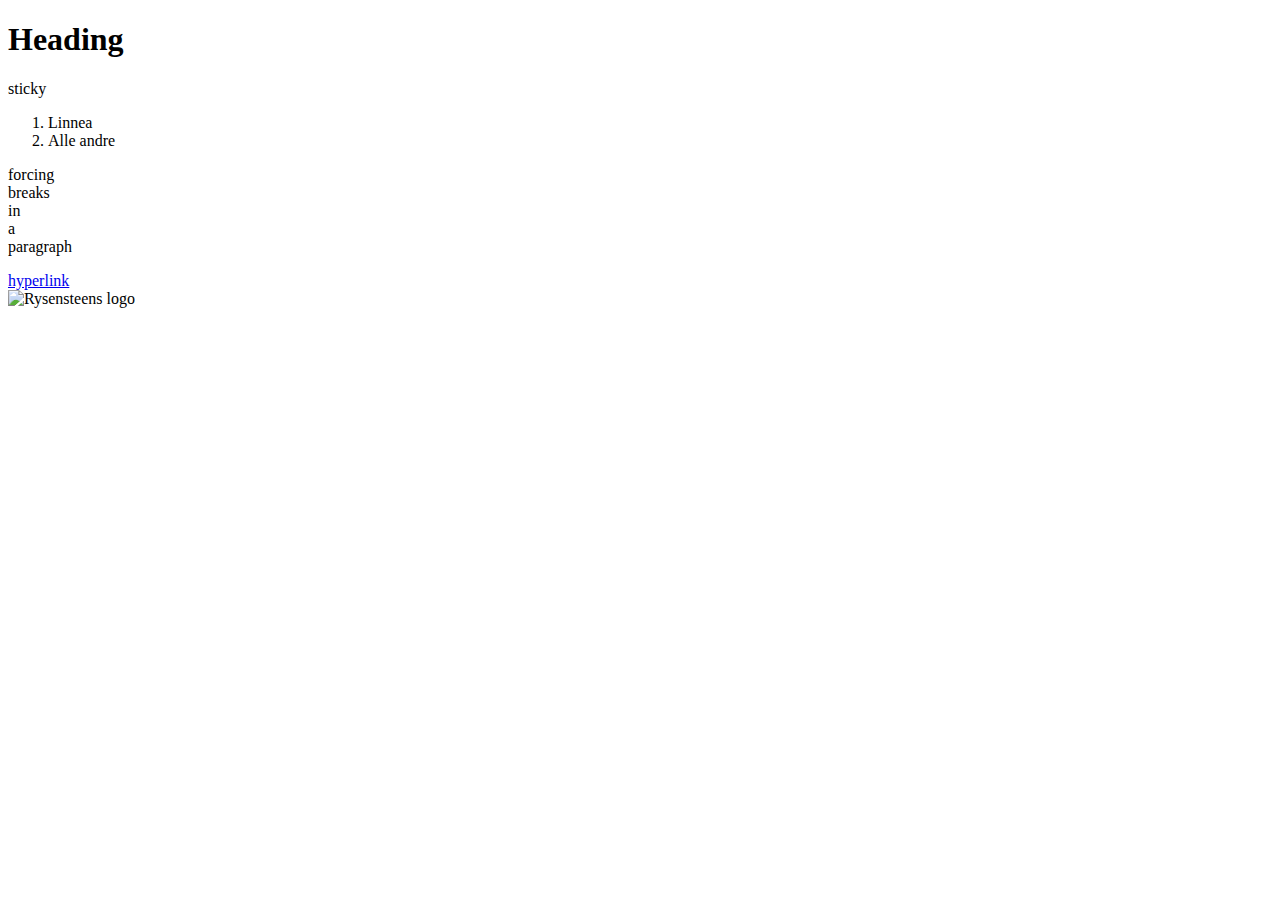
==== index.html @ e025a0ba "Add files via upload" ====
<!DOCTYPE html>
<html>
<head>
  <meta charset="UTF-8">
  <link rel="stylesheet" href="Skolerelateret/informatik/hjemmeside/style.css">
</head>
<body>
        
    <h1> Heading</h1>
    <div class="sticky">sticky</div>
    <ol>
        <li>Linnea</li>
        <li>Alle andre</li>
    </ol>
       
    <p> forcing <br> breaks <br> in <br> a <br> paragraph </p>
    <a href="https://github.com/mpsteenstrup/webteknologier/blob/master/OpbydningAfHjemmeside.MD"> hyperlink <br></a>



    <img src="Skolerelateret/Informatik/hjemmeside/Billeder/rys-logo.jpg" alt="Rysensteens logo">
    
    

</body>
</html>
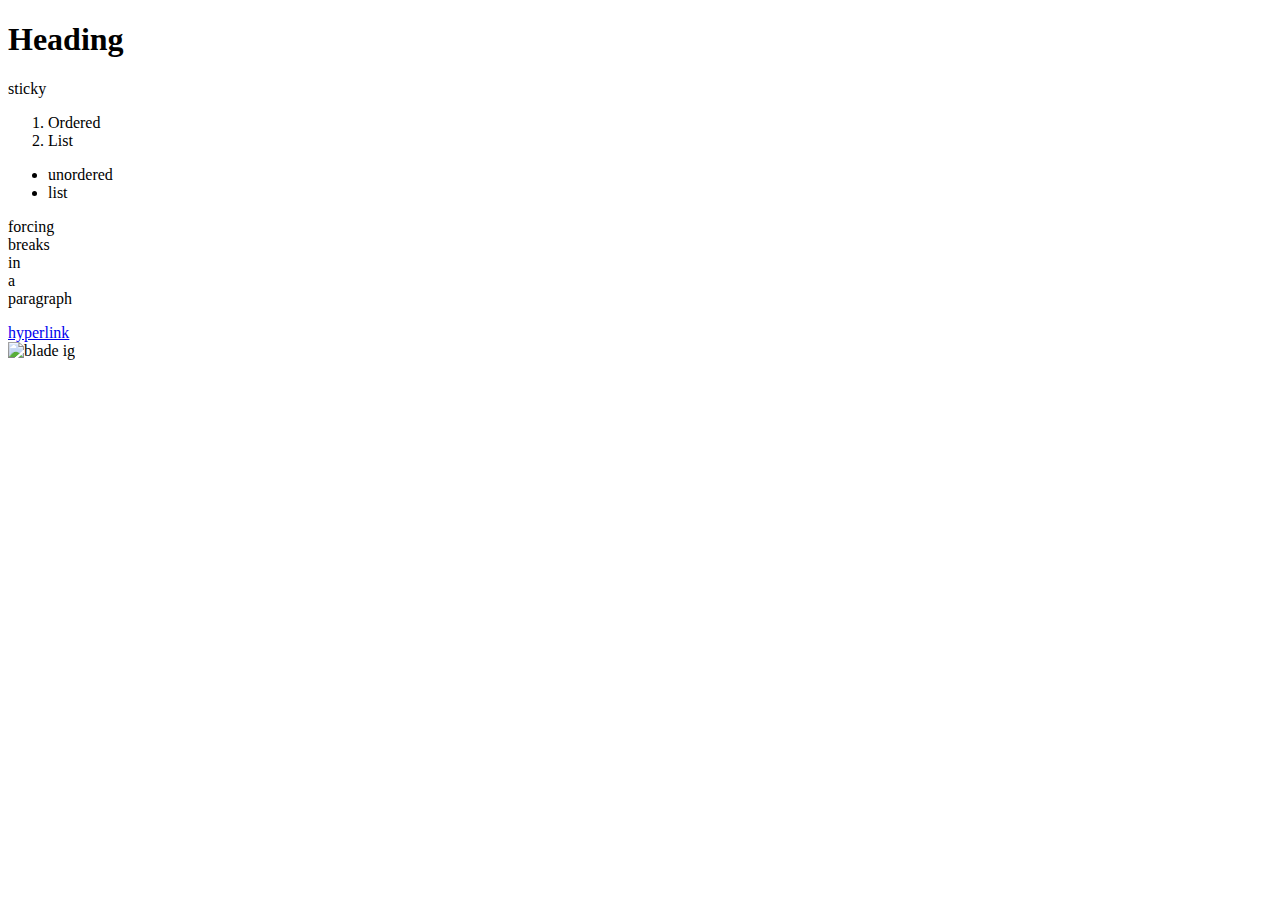
==== commit b9945f39: "Add files via upload" ====
--- a/index.html
+++ b/index.html
@@ -2,23 +2,29 @@
 <html>
 <head>
   <meta charset="UTF-8">
-  <link rel="stylesheet" href="Skolerelateret/informatik/hjemmeside/style.css">
+  <link rel="stylesheet" href="style.css">
 </head>
 <body>
         
     <h1> Heading</h1>
+
     <div class="sticky">sticky</div>
     <ol>
-        <li>Linnea</li>
-        <li>Alle andre</li>
+        <li>Ordered</li>
+        <li>List</li>
     </ol>
+    
+    <ul> 
+        <li>unordered</li>
+        <li>list</li>
+    </ul>
        
     <p> forcing <br> breaks <br> in <br> a <br> paragraph </p>
     <a href="https://github.com/mpsteenstrup/webteknologier/blob/master/OpbydningAfHjemmeside.MD"> hyperlink <br></a>
 
 
 
-    <img src="Skolerelateret/Informatik/hjemmeside/Billeder/rys-logo.jpg" alt="Rysensteens logo">
+    <img src="Billeder/download.jpg" alt="blade ig" width="5%">
     
     
 
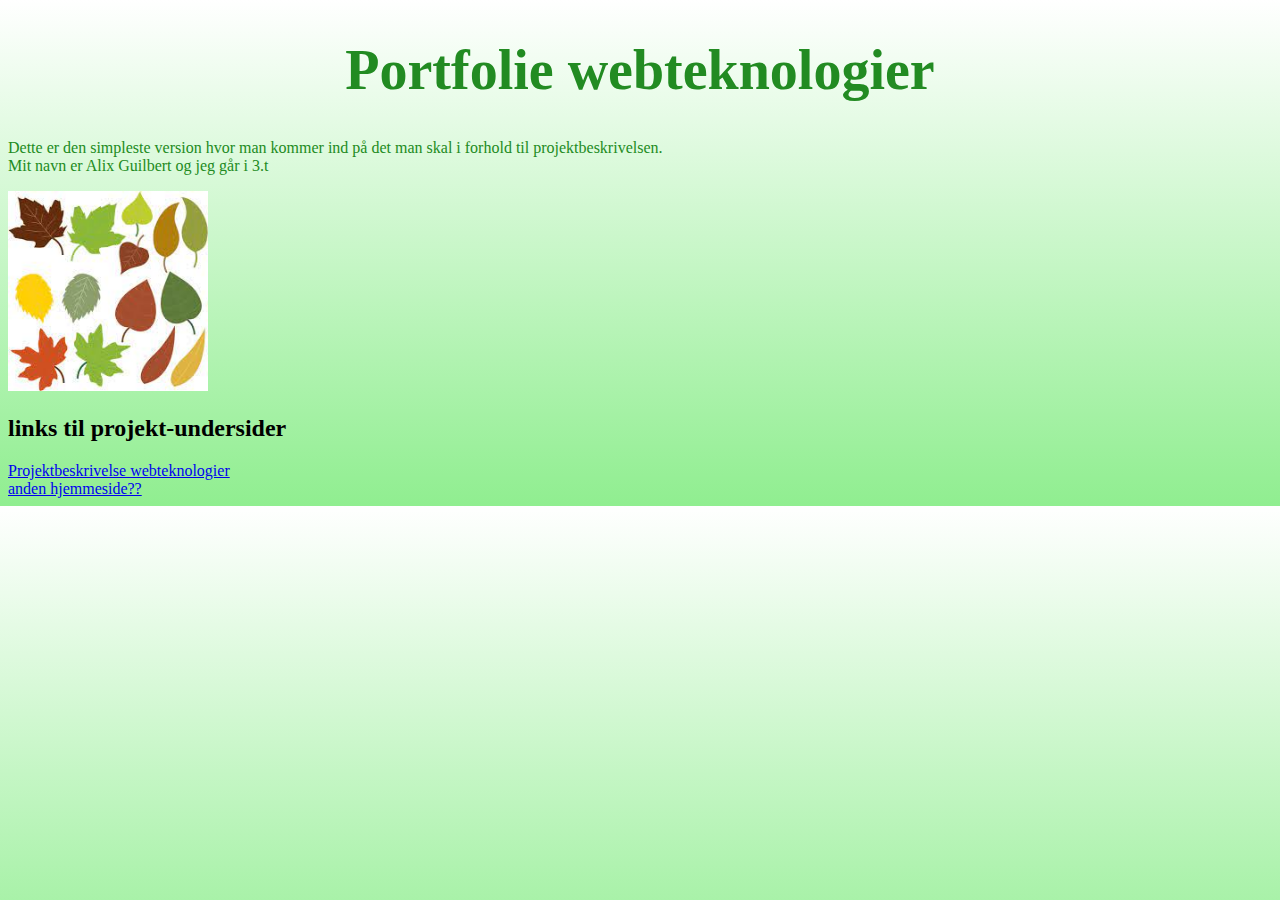
==== commit 4b669814: "Add files via upload" ====
--- a/index.html
+++ b/index.html
@@ -1,32 +1,27 @@
 <!DOCTYPE html>
 <html>
 <head>
-  <meta charset="UTF-8">
-  <link rel="stylesheet" href="style.css">
+<meta charset="UTF-8">
+<link rel="stylesheet" href="portfolie-style.css">
+<title>AG's portfolie</title>
 </head>
+
 <body>
-        
-    <h1> Heading</h1>
+<h1>  Portfolie webteknologier</h1>
+    
+<p style="background-image: url('download.jpg');">Dette er den simpleste version hvor man kommer ind på det man skal i forhold til projektbeskrivelsen.
+<br>
+Mit navn er Alix Guilbert og jeg går i 3.t
+</p>
 
-    <div class="sticky">sticky</div>
-    <ol>
-        <li>Ordered</li>
-        <li>List</li>
-    </ol>
-    
-    <ul> 
-        <li>unordered</li>
-        <li>list</li>
-    </ul>
-       
-    <p> forcing <br> breaks <br> in <br> a <br> paragraph </p>
-    <a href="https://github.com/mpsteenstrup/webteknologier/blob/master/OpbydningAfHjemmeside.MD"> hyperlink <br></a>
+<img src="Billeder/download.jpg" alt="dunno" width="200" height="200">
+
+<h2> links til projekt-undersider </h2>
+
+<a href="portfolie.html"> Projektbeskrivelse webteknologier </a>
+    <br>
+<a href="index.html"> anden hjemmeside?? </a>
 
 
-
-    <img src="Billeder/download.jpg" alt="blade ig" width="5%">
-    
-    
-
 </body>
-</html>+</html>
--- a/portfolie-style.css
+++ b/portfolie-style.css
@@ -0,0 +1,24 @@
+body {
+
+
+  background-color: lightgreen;
+  background-image: linear-gradient(white, lightgreen);
+
+}
+
+
+h1 {
+  color: forestgreen;
+  text-align: center;
+  font-size: 350%;
+    
+}
+p {
+  color: forestgreen;
+}
+
+code {
+   background-color: lightgoldenrodyellow
+}
+
+
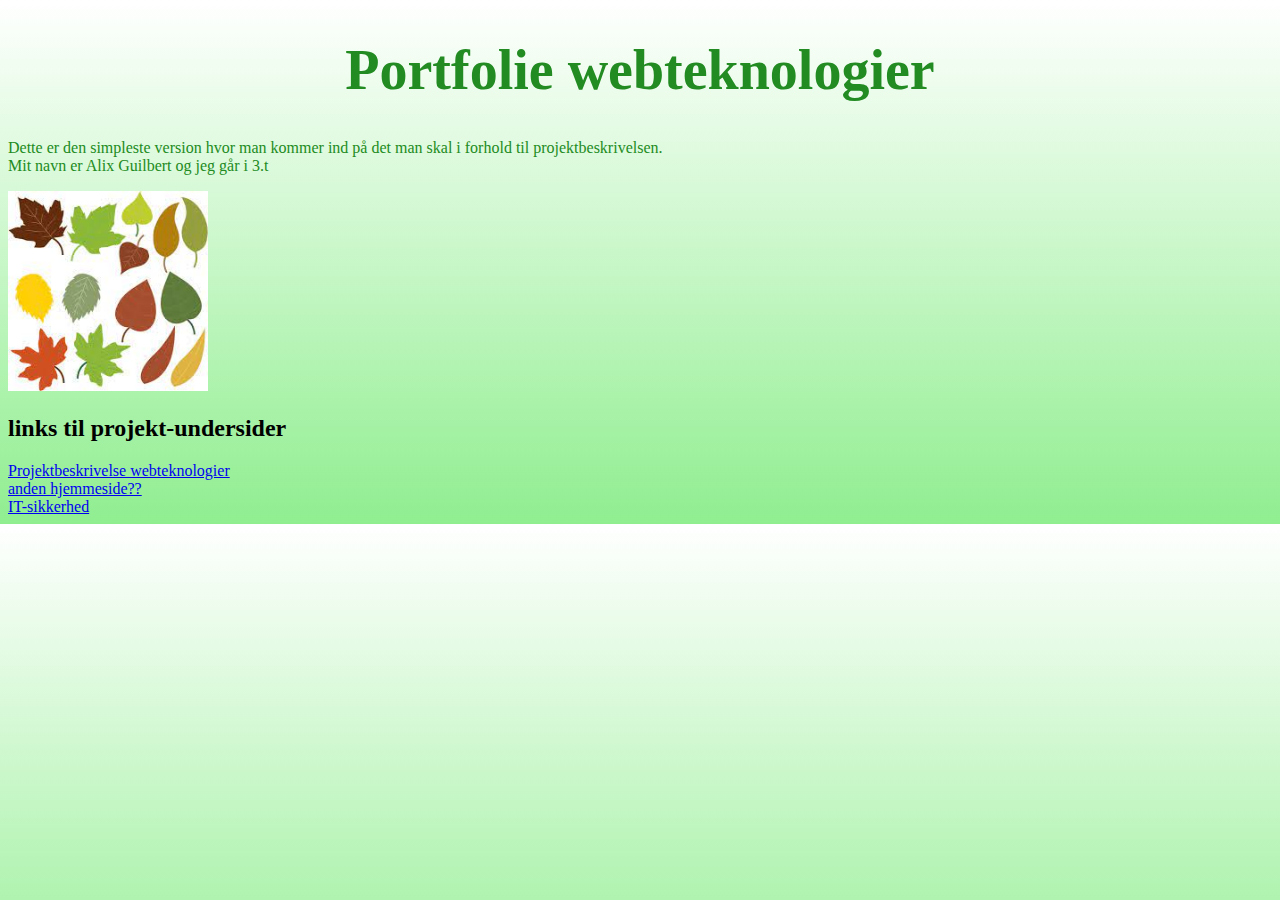
==== commit f4f609eb: "Add files via upload" ====
--- a/index.html
+++ b/index.html
@@ -21,7 +21,8 @@
 <a href="portfolie.html"> Projektbeskrivelse webteknologier </a>
     <br>
 <a href="index.html"> anden hjemmeside?? </a>
-
+    <br>
+<a href="IT-sikkerhed.html"> IT-sikkerhed </a>
 
 </body>
 </html>
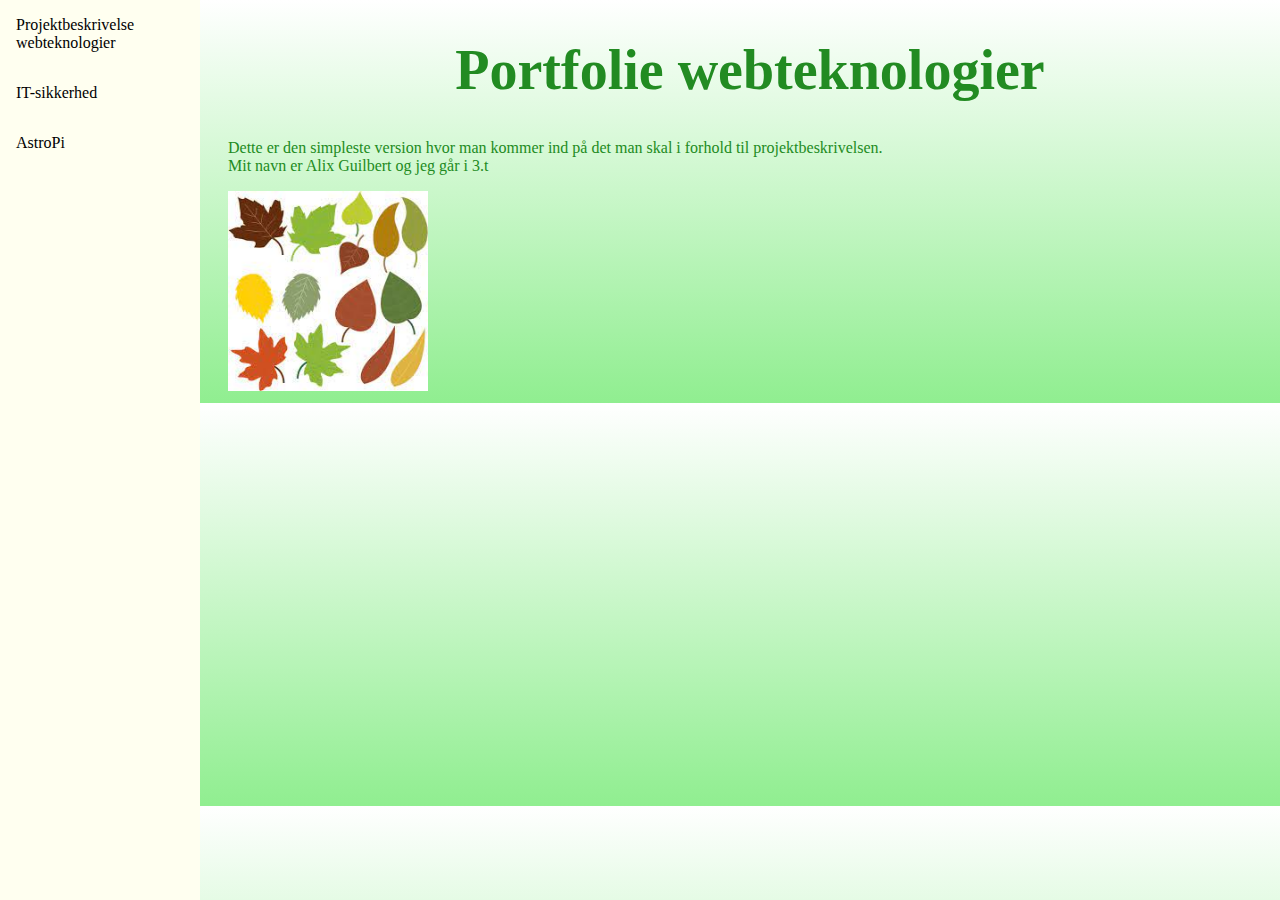
==== commit 75ea1591: "Add files via upload" ====
--- a/index.html
+++ b/index.html
@@ -7,8 +7,38 @@
 </head>
 
 <body>
+    <div class="sidenav">
+  <a href="Portfolie.html">Projektbeskrivelse webteknologier</a>
+        <a href="IT-sikkerhed.html"> IT-sikkerhed </a>
+     <a href="Astro-pi.html"> AstroPi </a>
+</div>
+    
+    <style>
+    .sidenav {
+  height: 100%;
+  width: 200px;
+  position: fixed;
+  z-index: 1;
+  top: 0;
+  left: 0;
+  background-color: ivory;
+  overflow-x: hidden;
+}
+        .sidenav a {
+  color: black;
+  padding: 16px;
+  text-decoration: none;
+  display: block;
+}
+        .content {
+  margin-left: 200px;
+  padding-left: 20px;
+}
+    </style>
+    
+    <div class="content">
 <h1>  Portfolie webteknologier</h1>
-    
+   
 <p style="background-image: url('download.jpg');">Dette er den simpleste version hvor man kommer ind på det man skal i forhold til projektbeskrivelsen.
 <br>
 Mit navn er Alix Guilbert og jeg går i 3.t
@@ -16,13 +46,7 @@
 
 <img src="Billeder/download.jpg" alt="dunno" width="200" height="200">
 
-<h2> links til projekt-undersider </h2>
 
-<a href="portfolie.html"> Projektbeskrivelse webteknologier </a>
-    <br>
-<a href="index.html"> anden hjemmeside?? </a>
-    <br>
-<a href="IT-sikkerhed.html"> IT-sikkerhed </a>
-
+    </div>
 </body>
 </html>
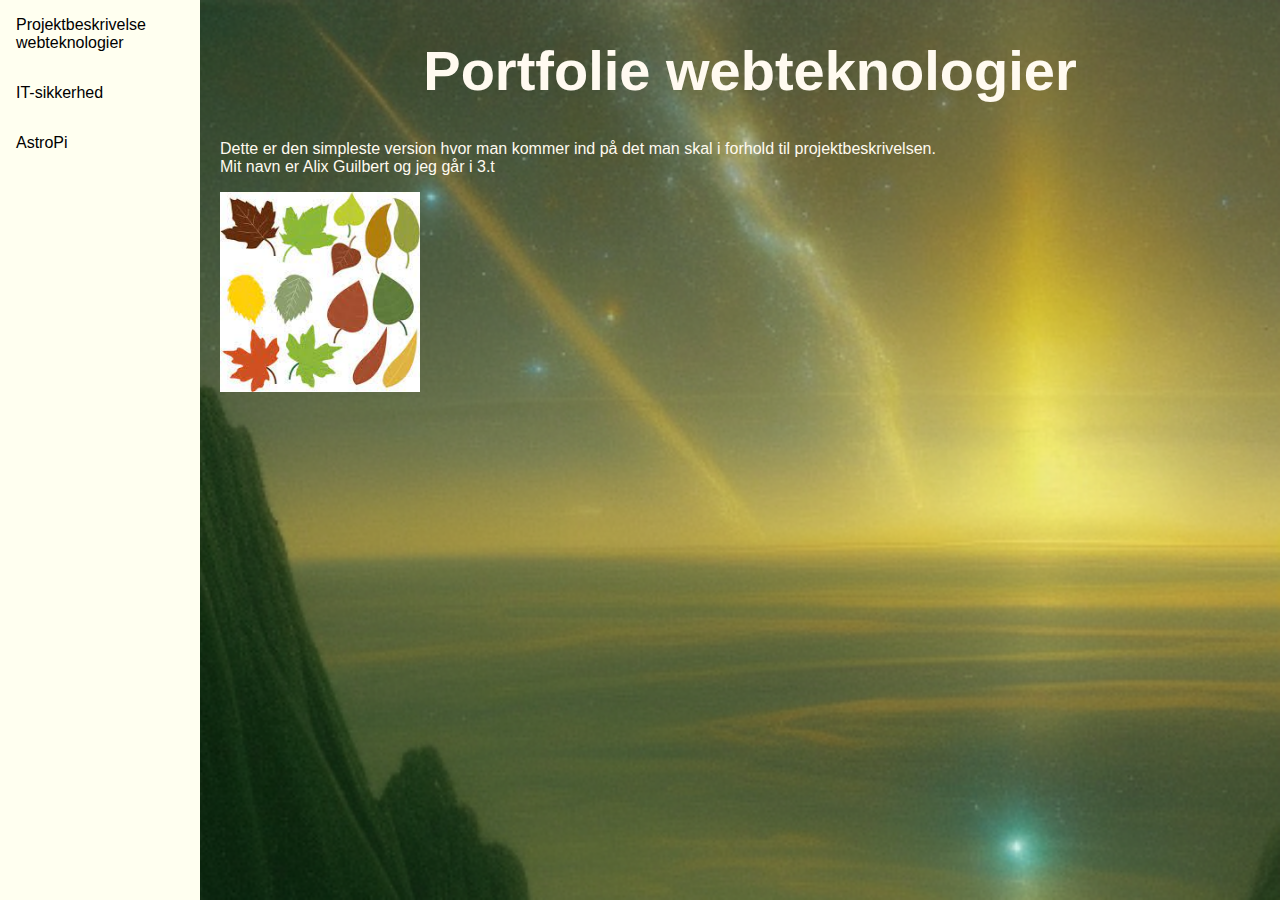
==== commit e2a82c5b: "Add files via upload" ====
--- a/index.html
+++ b/index.html
@@ -8,7 +8,7 @@
 
 <body>
     <div class="sidenav">
-  <a href="Portfolie.html">Projektbeskrivelse webteknologier</a>
+  <a href="portfolie.html">Projektbeskrivelse webteknologier</a>
         <a href="IT-sikkerhed.html"> IT-sikkerhed </a>
      <a href="Astro-pi.html"> AstroPi </a>
 </div>
--- a/portfolie-style.css
+++ b/portfolie-style.css
@@ -2,19 +2,23 @@
 
 
   background-color: lightgreen;
-  background-image: linear-gradient(white, lightgreen);
-
+  background-image: url(Billeder/Baggrund-groen.png);
+background-repeat: no-repeat;
+      background-attachment: fixed;  
+  background-size: cover;
+      margin: 0;
+  font-family: Arial, Helvetica, sans-serif;
 }
 
 
 h1 {
-  color: forestgreen;
+  color: floralwhite;
   text-align: center;
   font-size: 350%;
     
 }
 p {
-  color: forestgreen;
+  color: floralwhite;
 }
 
 code {
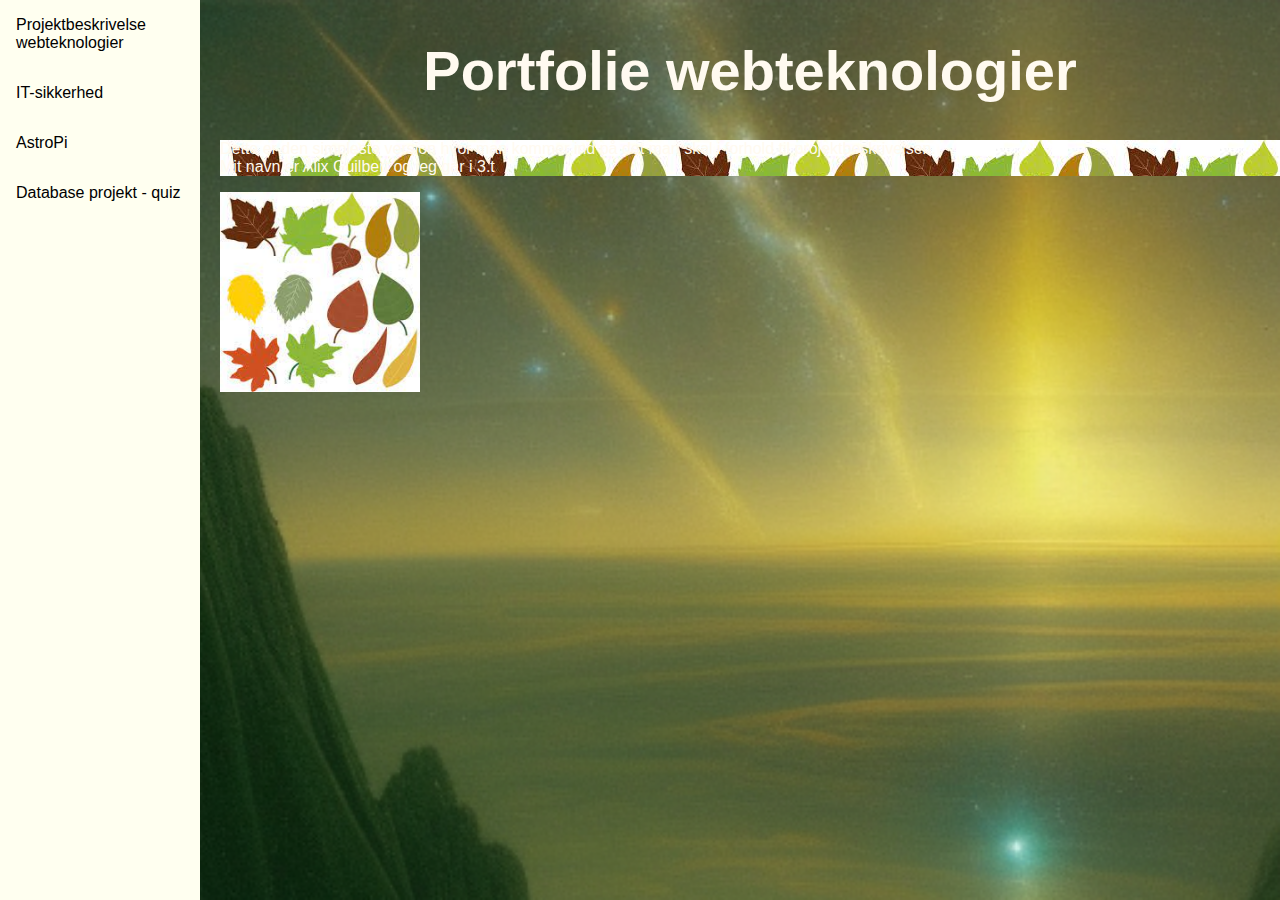
==== commit 698f16b6: "Add files via upload" ====
--- a/index.html
+++ b/index.html
@@ -8,9 +8,11 @@
 
 <body>
     <div class="sidenav">
-  <a href="portfolie.html">Projektbeskrivelse webteknologier</a>
-        <a href="IT-sikkerhed.html"> IT-sikkerhed </a>
-     <a href="Astro-pi.html"> AstroPi </a>
+  <a href="Portfolie-template.html">Projektbeskrivelse webteknologier</a>
+  <a href="IT-sikkerhed.html"> IT-sikkerhed </a>
+  <a href="Astro-pi.html"> AstroPi </a>
+  <a href="database-portfolio.html"> Database projekt - quiz</a>
+
 </div>
     
     <style>
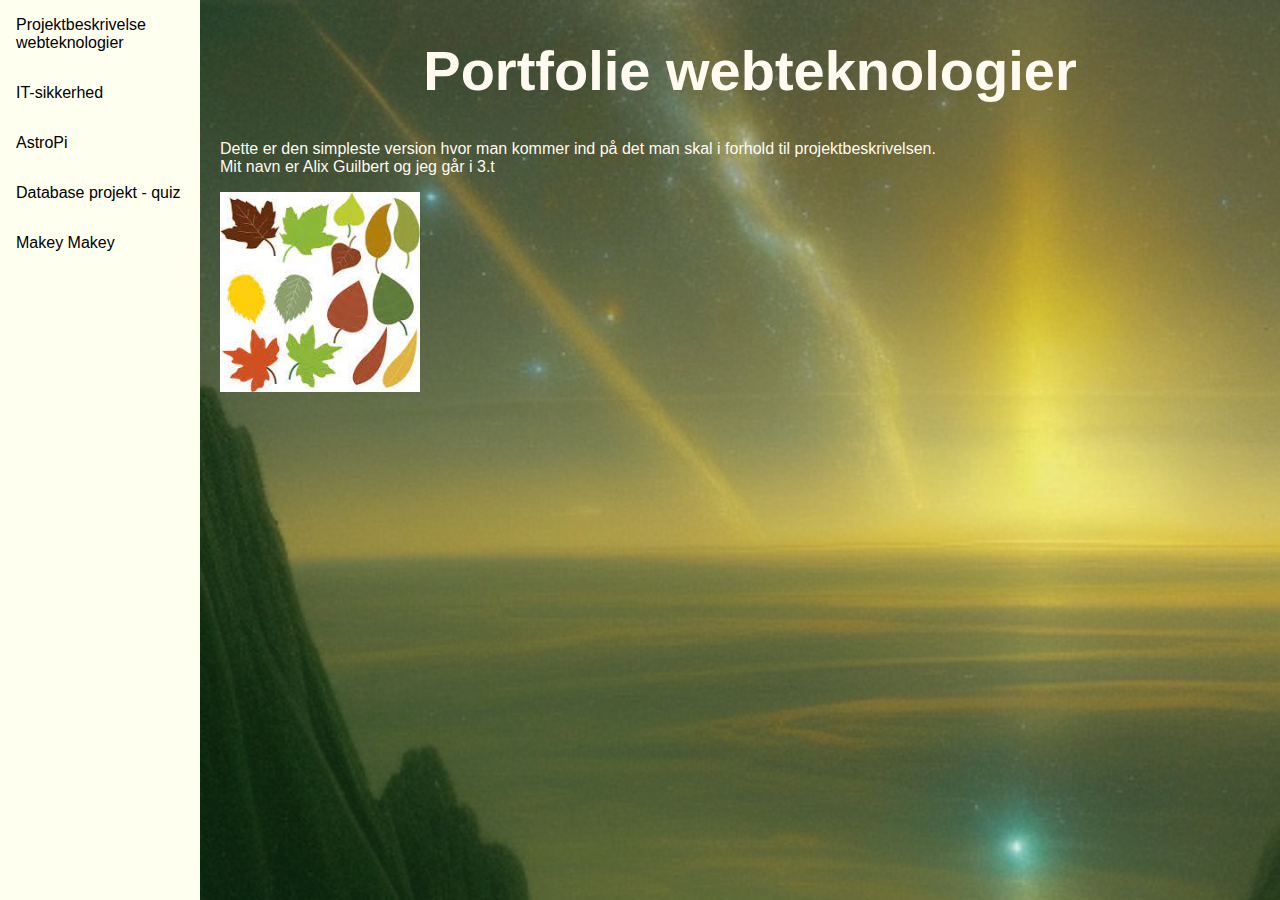
==== commit 84804b20: "Add files via upload" ====
--- a/index.html
+++ b/index.html
@@ -12,6 +12,7 @@
   <a href="IT-sikkerhed.html"> IT-sikkerhed </a>
   <a href="Astro-pi.html"> AstroPi </a>
   <a href="database-portfolio.html"> Database projekt - quiz</a>
+  <a href="Makey-makey-portfolio.html">Makey Makey</a>
 
 </div>
     
@@ -41,7 +42,7 @@
     <div class="content">
 <h1>  Portfolie webteknologier</h1>
    
-<p style="background-image: url('download.jpg');">Dette er den simpleste version hvor man kommer ind på det man skal i forhold til projektbeskrivelsen.
+<p>Dette er den simpleste version hvor man kommer ind på det man skal i forhold til projektbeskrivelsen.
 <br>
 Mit navn er Alix Guilbert og jeg går i 3.t
 </p>
